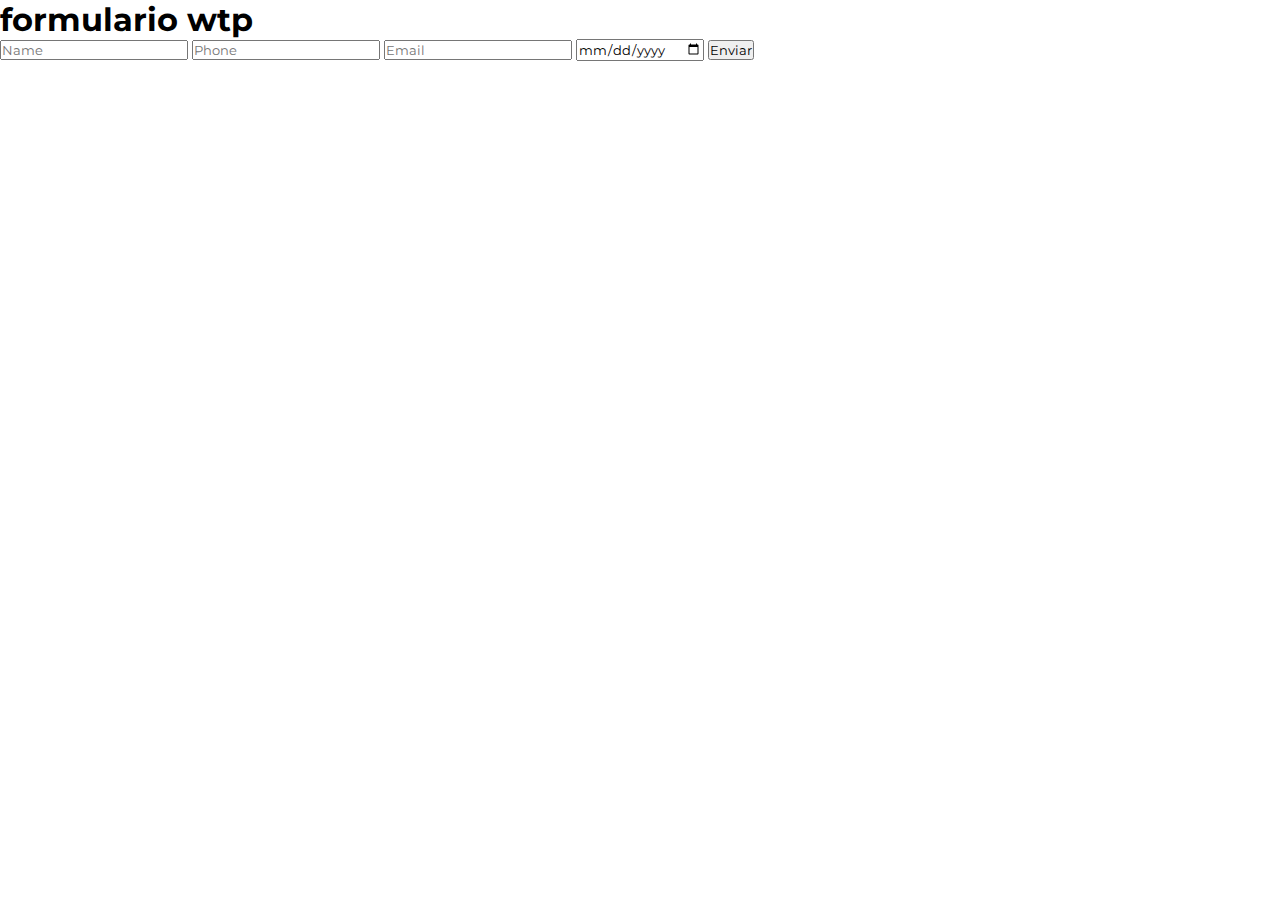
==== index.html @ 3ff848c9 "inicio" ====
<!DOCTYPE html>
<html lang="es">

<head>
    <meta charset="UTF-8">
    <meta name="viewport" content="width=device-width, initial-scale=1.0">
    <title>Envío de formulario por WhatsApp</title>
    <link href="https://fonts.googleapis.com/css2?family=Montserrat:wght@400;600&display=swap" rel="stylesheet">
    <script src="https://cdnjs.cloudflare.com/ajax/libs/jquery/3.4.1/jquery.min.js" charset="utf-8"></script>

    <link href="assets/style.css" rel="stylesheet">


    <!-- <link rel="stylesheet" href="style.css"> -->
</head>

<body>
    <h1>formulario wtp</h1>
    <form id="frm">
        <input type="text" id="name" placeholder="Name" required />
        <input type="tel" id="phone" placeholder="Phone" required />
        <input type="email" id="email" placeholder="Email" required />
        <input type="date" id="date" required />
        <button type="submit">Enviar</button>
    </form>

    <!-- <script src="whatsapp.js"></script> -->
    <script src="assets/app.js"></script>
</body>

</html>
---- assets/style.css ----
* {
    margin: 0;
    padding: 0;
    text-decoration: none;
    font-family: "Montserrat", sans-serif;
}

.register .nav-tabs .nav-link:hover {
    border: none;
}

.text-align {
    margin-top: -3%;
    margin-bottom: -9%;
    padding: 10%;
    margin-left: 30%;
}

.form-new {
    margin-right: 22%;
    margin-left: 20%;
}

.register-heading {
    margin-left: 21%;
    margin-bottom: 10%;
    color: #e9ecef;
}

.register-heading h1 {
    margin-left: 21%;
    margin-bottom: 10%;
    color: #e9ecef;
}

.register {
    background: -webkit-linear-gradient(left, #055a4f, #00c6ff);
    margin-top: 3%;
    padding: 3%;
    border-radius: 2.5rem;
}

.btnSubmit {
    width: 50%;
    border-radius: 1rem;
    padding: 1.5%;
    color: #fff;
    background-color: #03612e;
    border: none;
    cursor: pointer;
    margin-right: 6%;
    color: rgb(246, 246, 252);
    margin-top: 4%;
}

.float {
    position: fixed;
    width: 50px;
    height: 50px;
    bottom: 70px;
    right: 120px;
    color: #fff;
    border-radius: 50px;
    text-align: center;
    cursor: pointer;
    box-shadow: 2px 2px 3px #999;
}
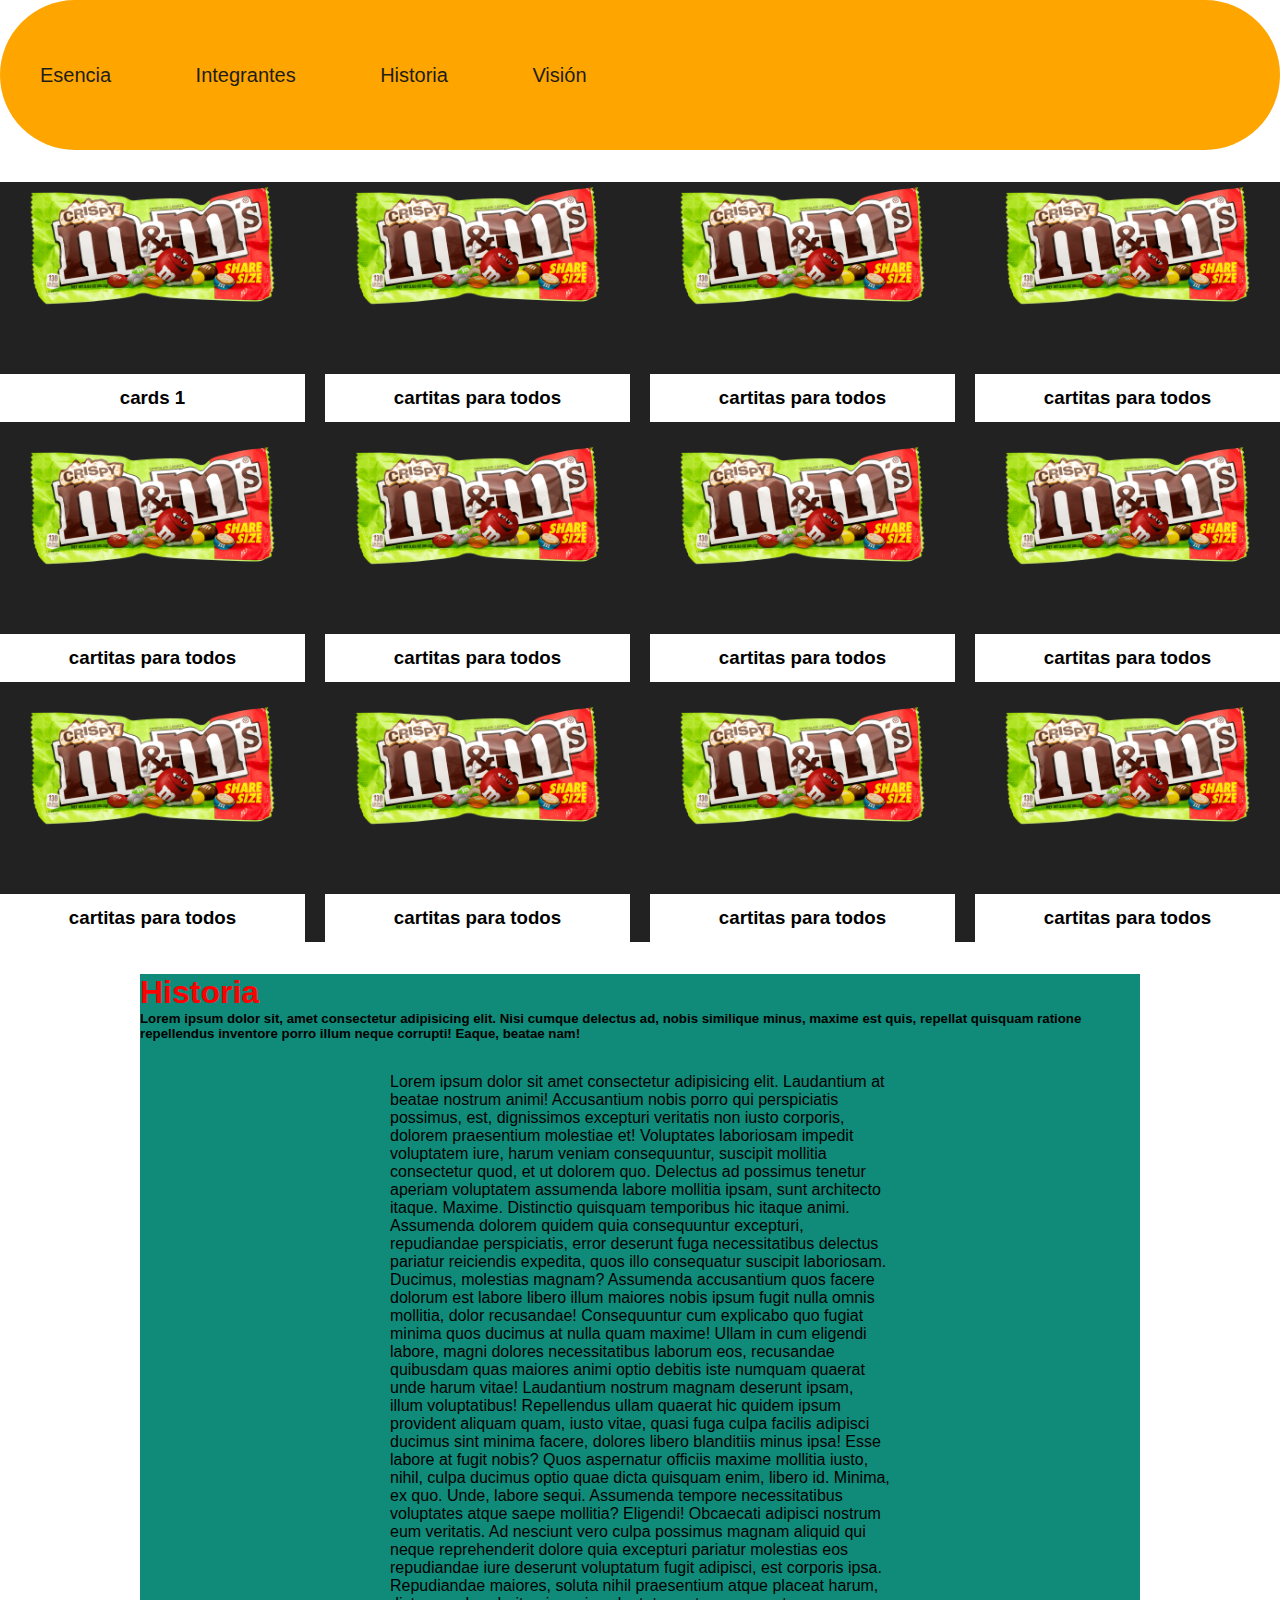
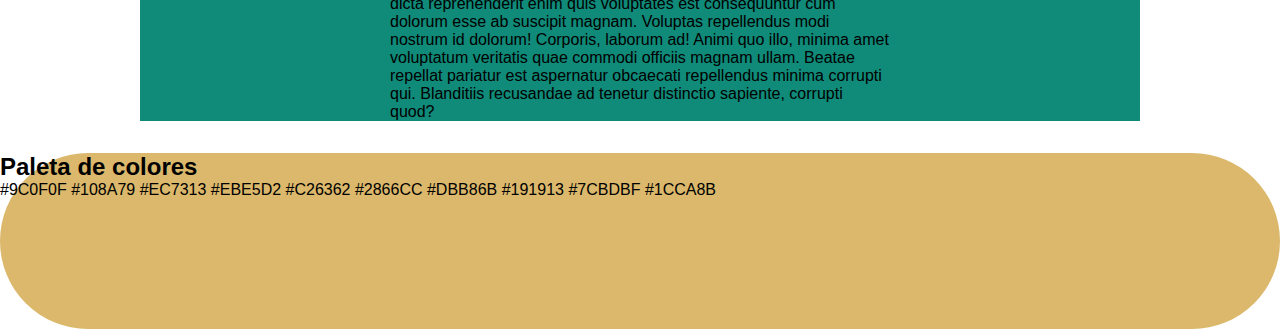
==== commit b4f6b007: "first commit" ====
--- a/index.html
+++ b/index.html
@@ -1,31 +1,104 @@
 <!DOCTYPE html>
-<html lang="es">
+<html lang="en">
 
 <head>
     <meta charset="UTF-8">
+    <meta http-equiv="X-UA-Compatible" content="IE=edge">
     <meta name="viewport" content="width=device-width, initial-scale=1.0">
-    <title>Envío de formulario por WhatsApp</title>
-    <link href="https://fonts.googleapis.com/css2?family=Montserrat:wght@400;600&display=swap" rel="stylesheet">
-    <script src="https://cdnjs.cloudflare.com/ajax/libs/jquery/3.4.1/jquery.min.js" charset="utf-8"></script>
-
-    <link href="assets/style.css" rel="stylesheet">
-
-
-    <!-- <link rel="stylesheet" href="style.css"> -->
+    <link rel="stylesheet" href="assets/style.css">
+    <title>Document</title>
 </head>
 
 <body>
-    <h1>formulario wtp</h1>
-    <form id="frm">
-        <input type="text" id="name" placeholder="Name" required />
-        <input type="tel" id="phone" placeholder="Phone" required />
-        <input type="email" id="email" placeholder="Email" required />
-        <input type="date" id="date" required />
-        <button type="submit">Enviar</button>
-    </form>
+    <header>
+        <nav>
+            <ul class="nav">
+                <li class="menu-item"><a href="#">Esencia</a></li>
+                <li class="menu-item"><a href="#">Integrantes</a></li>
+                <li class="menu-item"><a href="#">Historia</a></li>
+                <li class="menu-item"><a href="#">Visión</a></li>
+            </ul>
+        </nav>
+        <img>
+        <h5></h5>
+    </header>
+    <main>
+        <section id="catalog">
+            <article class="cards">
+                <img src="imgs/choc.png">
+                <h3>cards 1</h3>
+            </article>
+            <article class="cards">
+                <img src="imgs/choc.png">
+                <h3>cartitas para todos</h3>
+            </article>
+            <article class="cards">
+                <img src="imgs/choc.png">
+                <h3>cartitas para todos</h3>
+            </article>
+            <article class="cards">
+                <img src="imgs/choc.png">
+                <h3>cartitas para todos</h3>
+            </article>
+            <article class="cards">
+                <img src="imgs/choc.png">
+                <h3>cartitas para todos</h3>
+            </article>
+            <article class="cards">
+                <img src="imgs/choc.png">
+                <h3>cartitas para todos</h3>
+            </article>
+            <article class="cards">
+                <img src="imgs/choc.png">
+                <h3>cartitas para todos</h3>
+            </article>
+            <article class="cards">
+                <img src="imgs/choc.png">
+                <h3>cartitas para todos</h3>
+            </article>
+            <article class="cards">
+                <img src="imgs/choc.png">
+                <h3>cartitas para todos</h3>
+            </article>
+            <article class="cards">
+                <img src="imgs/choc.png">
+                <h3>cartitas para todos</h3>
+            </article>
+            <article class="cards">
+                <img src="imgs/choc.png">
+                <h3>cartitas para todos</h3>
+            </article>
+            <article class="cards">
+                <img src="imgs/choc.png">
+                <h3>cartitas para todos</h3>
+            </article>
+        </section>
+        <section id="history">
+            <article>
+                <h1>Historia</h1>
+                <h5>
+                    Lorem ipsum dolor sit, amet consectetur adipisicing elit. Nisi cumque delectus ad, nobis similique minus, maxime est quis, repellat quisquam ratione repellendus inventore porro illum neque corrupti! Eaque, beatae nam!
+                </h5>
+                <p>Lorem ipsum dolor sit amet consectetur adipisicing elit. Laudantium at beatae nostrum animi! Accusantium nobis porro qui perspiciatis possimus, est, dignissimos excepturi veritatis non iusto corporis, dolorem praesentium molestiae et!
+                    Voluptates laboriosam impedit voluptatem iure, harum veniam consequuntur, suscipit mollitia consectetur quod, et ut dolorem quo. Delectus ad possimus tenetur aperiam voluptatem assumenda labore mollitia ipsam, sunt architecto itaque.
+                    Maxime. Distinctio quisquam temporibus hic itaque animi. Assumenda dolorem quidem quia consequuntur excepturi, repudiandae perspiciatis, error deserunt fuga necessitatibus delectus pariatur reiciendis expedita, quos illo consequatur
+                    suscipit laboriosam. Ducimus, molestias magnam? Assumenda accusantium quos facere dolorum est labore libero illum maiores nobis ipsum fugit nulla omnis mollitia, dolor recusandae! Consequuntur cum explicabo quo fugiat minima quos ducimus
+                    at nulla quam maxime! Ullam in cum eligendi labore, magni dolores necessitatibus laborum eos, recusandae quibusdam quas maiores animi optio debitis iste numquam quaerat unde harum vitae! Laudantium nostrum magnam deserunt ipsam, illum
+                    voluptatibus! Repellendus ullam quaerat hic quidem ipsum provident aliquam quam, iusto vitae, quasi fuga culpa facilis adipisci ducimus sint minima facere, dolores libero blanditiis minus ipsa! Esse labore at fugit nobis? Quos aspernatur
+                    officiis maxime mollitia iusto, nihil, culpa ducimus optio quae dicta quisquam enim, libero id. Minima, ex quo. Unde, labore sequi. Assumenda tempore necessitatibus voluptates atque saepe mollitia? Eligendi! Obcaecati adipisci nostrum
+                    eum veritatis. Ad nesciunt vero culpa possimus magnam aliquid qui neque reprehenderit dolore quia excepturi pariatur molestias eos repudiandae iure deserunt voluptatum fugit adipisci, est corporis ipsa. Repudiandae maiores, soluta
+                    nihil praesentium atque placeat harum, dicta reprehenderit enim quis voluptates est consequuntur cum dolorum esse ab suscipit magnam. Voluptas repellendus modi nostrum id dolorum! Corporis, laborum ad! Animi quo illo, minima amet voluptatum
+                    veritatis quae commodi officiis magnam ullam. Beatae repellat pariatur est aspernatur obcaecati repellendus minima corrupti qui. Blanditiis recusandae ad tenetur distinctio sapiente, corrupti quod?</p>
 
-    <!-- <script src="whatsapp.js"></script> -->
-    <script src="assets/app.js"></script>
+
+            </article>
+        </section>
+    </main>
+    <footer>
+        <h2>Paleta de colores</h2>
+        <p>#9C0F0F #108A79 #EC7313 #EBE5D2 #C26362 #2866CC #DBB86B #191913 #7CBDBF #1CCA8B
+        </p>
+    </footer>
 </body>
 
 </html>--- a/assets/style.css
+++ b/assets/style.css
@@ -5,63 +5,108 @@
     font-family: "Montserrat", sans-serif;
 }
 
-.register .nav-tabs .nav-link:hover {
-    border: none;
+h1 {
+    color: red;
 }
 
-.text-align {
-    margin-top: -3%;
-    margin-bottom: -9%;
-    padding: 10%;
-    margin-left: 30%;
+header {
+    display: flex;
+    width: 100%;
+    height: 150px;
+    background-color: orange;
+    justify-content: space-between;
+    align-items: center;
+    border-radius: 20rem;
 }
 
-.form-new {
-    margin-right: 22%;
-    margin-left: 20%;
+#logo {
+    width: 25%;
 }
 
-.register-heading {
-    margin-left: 21%;
-    margin-bottom: 10%;
-    color: #e9ecef;
+nav {
+    text-decoration: none;
 }
 
-.register-heading h1 {
-    margin-left: 21%;
-    margin-bottom: 10%;
-    color: #e9ecef;
+.menu-item {
+    display: inline-flex;
+    font-size: 1.25rem;
+    padding: 1em 2em;
+    overflow: hidden;
 }
 
-.register {
-    background: -webkit-linear-gradient(left, #055a4f, #00c6ff);
-    margin-top: 3%;
-    padding: 3%;
-    border-radius: 2.5rem;
+.menu-item a {
+    text-decoration: none;
+    color: #1e1d17;
 }
 
-.btnSubmit {
-    width: 50%;
-    border-radius: 1rem;
-    padding: 1.5%;
-    color: #fff;
-    background-color: #03612e;
-    border: none;
-    cursor: pointer;
-    margin-right: 6%;
-    color: rgb(246, 246, 252);
-    margin-top: 4%;
+.menu-item a:hover {
+    text-decoration: underline;
 }
 
-.float {
-    position: fixed;
-    width: 50px;
-    height: 50px;
-    bottom: 70px;
-    right: 120px;
-    color: #fff;
-    border-radius: 50px;
+#imagen-inicial {
+    width: 100%;
+    max-height: 400px;
+}
+
+section {}
+
+#catalog {
+    display: grid;
+    background: #222;
+    width: 100%;
+    max-width: 1600px;
+    margin: 2rem auto;
+    grid-template-columns: repeat(4, 1fr);
+    grid-gap: 20px;
+}
+
+#history {
+    background: #108A79;
+    width: 100%;
+    max-width: 1000px;
+    margin: 2rem auto;
+}
+
+#history article p {
+    background: #108A79;
+    width: 50%;
+    max-width: 1000px;
+    margin: 2rem auto;
+}
+
+article img {
+    width: 91%;
+    margin-top: -17%;
+}
+
+article h3 {
+    position: absolute;
+    bottom: 0px;
+    background: white;
+    width: 100%;
+    line-height: 3rem;
+}
+
+.cards {
+    padding: auto;
+    height: 15rem;
+    position: relative;
     text-align: center;
-    cursor: pointer;
-    box-shadow: 2px 2px 3px #999;
-}+    overflow: hidden;
+}
+
+footer {
+    background-color: #DBB86B;
+    height: 11rem;
+    border-radius: 20rem;
+}
+
+
+/*  grid-template-columns: repeat(auto-fit, minmax(300px, 1fr)); use it if you dont want to use mediaqueries*/
+
+@media (max-width: 900px) {
+    #catalog {
+        grid-template-columns: repeat(1, 1fr);
+    }
+}
+
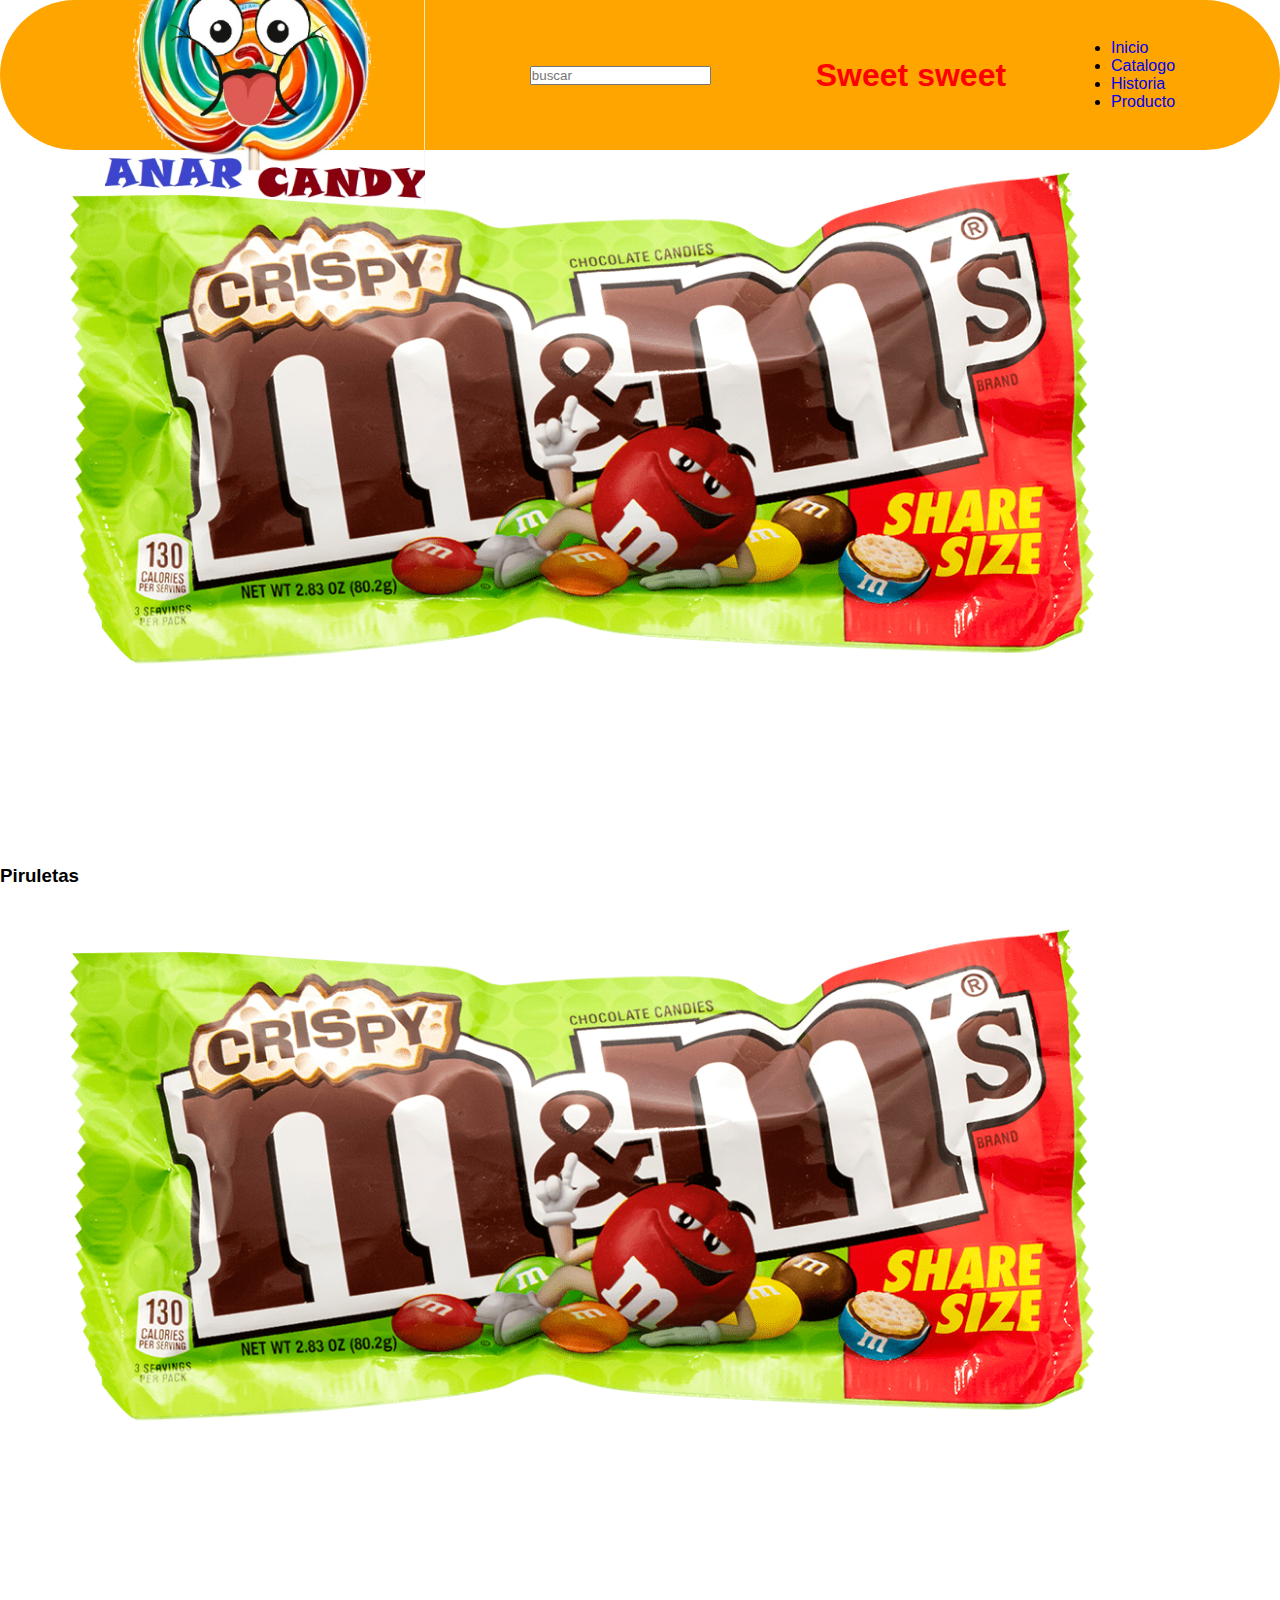
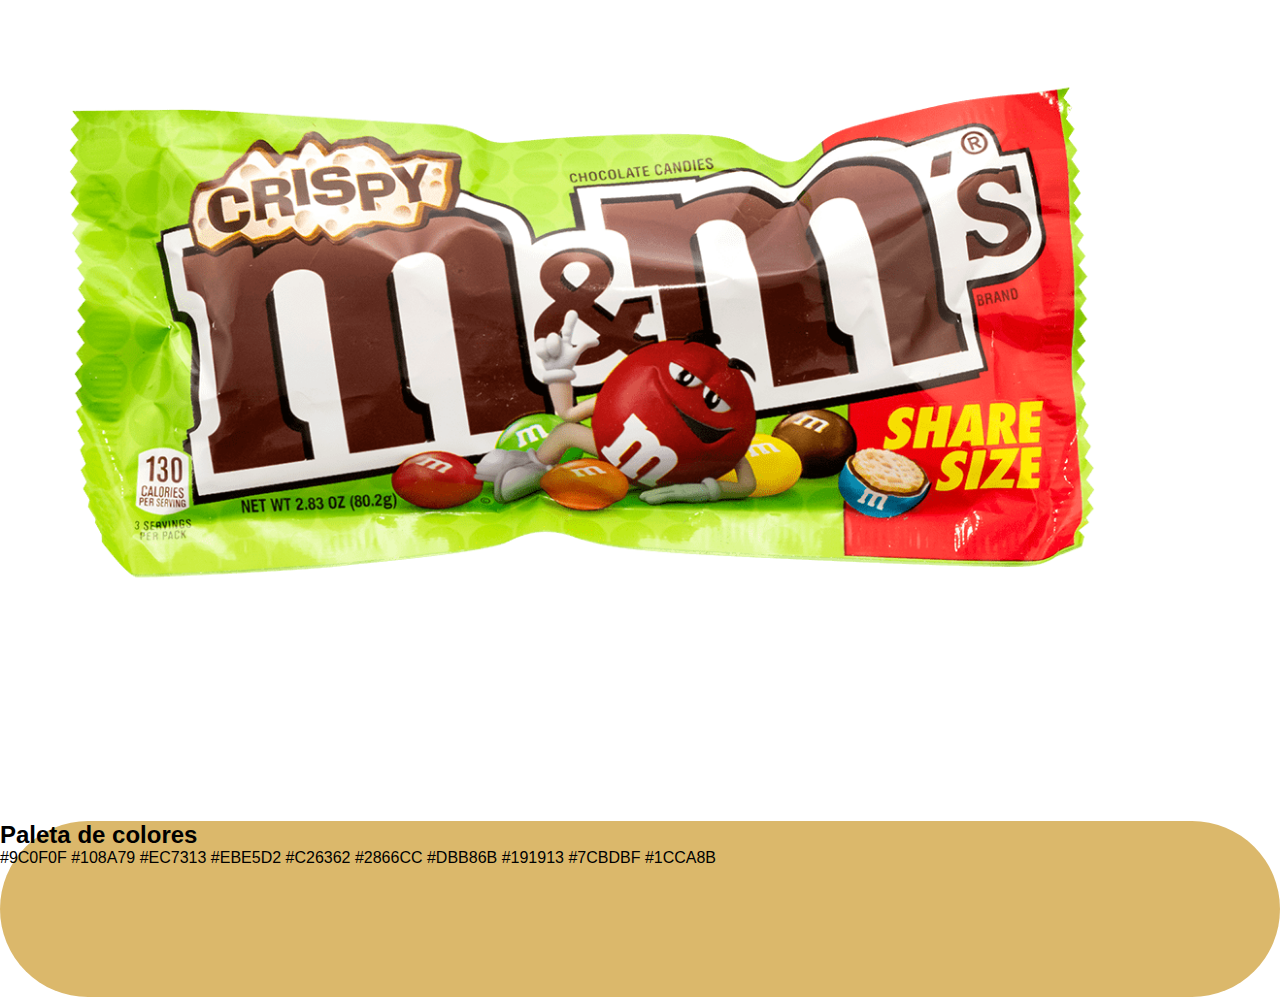
==== commit 01b8c262: "Add files via upload" ====
--- a/index.html
+++ b/index.html
@@ -1,104 +1,75 @@
-<!DOCTYPE html>
-<html lang="en">
-
-<head>
-    <meta charset="UTF-8">
-    <meta http-equiv="X-UA-Compatible" content="IE=edge">
-    <meta name="viewport" content="width=device-width, initial-scale=1.0">
-    <link rel="stylesheet" href="assets/style.css">
-    <title>Document</title>
-</head>
-
-<body>
-    <header>
-        <nav>
-            <ul class="nav">
-                <li class="menu-item"><a href="#">Esencia</a></li>
-                <li class="menu-item"><a href="#">Integrantes</a></li>
-                <li class="menu-item"><a href="#">Historia</a></li>
-                <li class="menu-item"><a href="#">Visión</a></li>
-            </ul>
-        </nav>
-        <img>
-        <h5></h5>
-    </header>
-    <main>
-        <section id="catalog">
-            <article class="cards">
-                <img src="imgs/choc.png">
-                <h3>cards 1</h3>
-            </article>
-            <article class="cards">
-                <img src="imgs/choc.png">
-                <h3>cartitas para todos</h3>
-            </article>
-            <article class="cards">
-                <img src="imgs/choc.png">
-                <h3>cartitas para todos</h3>
-            </article>
-            <article class="cards">
-                <img src="imgs/choc.png">
-                <h3>cartitas para todos</h3>
-            </article>
-            <article class="cards">
-                <img src="imgs/choc.png">
-                <h3>cartitas para todos</h3>
-            </article>
-            <article class="cards">
-                <img src="imgs/choc.png">
-                <h3>cartitas para todos</h3>
-            </article>
-            <article class="cards">
-                <img src="imgs/choc.png">
-                <h3>cartitas para todos</h3>
-            </article>
-            <article class="cards">
-                <img src="imgs/choc.png">
-                <h3>cartitas para todos</h3>
-            </article>
-            <article class="cards">
-                <img src="imgs/choc.png">
-                <h3>cartitas para todos</h3>
-            </article>
-            <article class="cards">
-                <img src="imgs/choc.png">
-                <h3>cartitas para todos</h3>
-            </article>
-            <article class="cards">
-                <img src="imgs/choc.png">
-                <h3>cartitas para todos</h3>
-            </article>
-            <article class="cards">
-                <img src="imgs/choc.png">
-                <h3>cartitas para todos</h3>
-            </article>
-        </section>
-        <section id="history">
-            <article>
-                <h1>Historia</h1>
-                <h5>
-                    Lorem ipsum dolor sit, amet consectetur adipisicing elit. Nisi cumque delectus ad, nobis similique minus, maxime est quis, repellat quisquam ratione repellendus inventore porro illum neque corrupti! Eaque, beatae nam!
-                </h5>
-                <p>Lorem ipsum dolor sit amet consectetur adipisicing elit. Laudantium at beatae nostrum animi! Accusantium nobis porro qui perspiciatis possimus, est, dignissimos excepturi veritatis non iusto corporis, dolorem praesentium molestiae et!
-                    Voluptates laboriosam impedit voluptatem iure, harum veniam consequuntur, suscipit mollitia consectetur quod, et ut dolorem quo. Delectus ad possimus tenetur aperiam voluptatem assumenda labore mollitia ipsam, sunt architecto itaque.
-                    Maxime. Distinctio quisquam temporibus hic itaque animi. Assumenda dolorem quidem quia consequuntur excepturi, repudiandae perspiciatis, error deserunt fuga necessitatibus delectus pariatur reiciendis expedita, quos illo consequatur
-                    suscipit laboriosam. Ducimus, molestias magnam? Assumenda accusantium quos facere dolorum est labore libero illum maiores nobis ipsum fugit nulla omnis mollitia, dolor recusandae! Consequuntur cum explicabo quo fugiat minima quos ducimus
-                    at nulla quam maxime! Ullam in cum eligendi labore, magni dolores necessitatibus laborum eos, recusandae quibusdam quas maiores animi optio debitis iste numquam quaerat unde harum vitae! Laudantium nostrum magnam deserunt ipsam, illum
-                    voluptatibus! Repellendus ullam quaerat hic quidem ipsum provident aliquam quam, iusto vitae, quasi fuga culpa facilis adipisci ducimus sint minima facere, dolores libero blanditiis minus ipsa! Esse labore at fugit nobis? Quos aspernatur
-                    officiis maxime mollitia iusto, nihil, culpa ducimus optio quae dicta quisquam enim, libero id. Minima, ex quo. Unde, labore sequi. Assumenda tempore necessitatibus voluptates atque saepe mollitia? Eligendi! Obcaecati adipisci nostrum
-                    eum veritatis. Ad nesciunt vero culpa possimus magnam aliquid qui neque reprehenderit dolore quia excepturi pariatur molestias eos repudiandae iure deserunt voluptatum fugit adipisci, est corporis ipsa. Repudiandae maiores, soluta
-                    nihil praesentium atque placeat harum, dicta reprehenderit enim quis voluptates est consequuntur cum dolorum esse ab suscipit magnam. Voluptas repellendus modi nostrum id dolorum! Corporis, laborum ad! Animi quo illo, minima amet voluptatum
-                    veritatis quae commodi officiis magnam ullam. Beatae repellat pariatur est aspernatur obcaecati repellendus minima corrupti qui. Blanditiis recusandae ad tenetur distinctio sapiente, corrupti quod?</p>
-
-
-            </article>
-        </section>
-    </main>
-    <footer>
-        <h2>Paleta de colores</h2>
-        <p>#9C0F0F #108A79 #EC7313 #EBE5D2 #C26362 #2866CC #DBB86B #191913 #7CBDBF #1CCA8B
-        </p>
-    </footer>
-</body>
-
+<!DOCTYPE html>
+<html lang="es">
+
+<head>
+    <meta charset="UTF-8">
+    <meta http-equiv="X-UA-Compatible" content="IE=edge">
+    <meta name="viewport" content="width=device-width, initial-scale=1.0">
+    <!-- Material Icon CDN -->
+    <link href="https://fonts.googleapis.com/icon?family=Material+Icons" rel="stylesheet">
+    <link rel="stylesheet" href="assets/style.css">
+    <title>inicio</title>
+</head>
+
+<body>
+    <header>
+        <div class="soy_curva_up"></div>
+        <img src="imgs/anarcandi_logo.png" id="logo" alt="logo">
+        <input type="text" placeholder="buscar" id="buscar">
+        <h1 id="titulo">Sweet sweet</h1>
+        <nav class="navbar">
+            <ul class="nav-menu">
+                <li class="nav-item"><a class="nav-link" href="#">Inicio</ class="nav-link"></li>
+                <li class="nav-item"><a class="nav-link"  href="#">Catalogo</a></li>
+                <li class="nav-item"><a href="#" class="nav-link">Historia</a></li>
+                <li class="nav-item"><a href="#" class="nav-link">Producto</a></li>
+            </ul>
+            <div class="hamburger">
+                <span class="bar"></span>
+                <span class="bar"></span>
+                <span class="bar"></span>
+            </div>
+        </nav>
+
+        <div class="soy_curva_down"></div>
+    </header>
+    <main>
+
+        <section id="banner1">
+            <div class="soy_curva_banner_top"></div>
+            <article class="cards-inicio">
+                <h3>Caramelos</h3>
+                <img src="imgs/choc.png">
+
+            </article>
+            <div class="soy_curva_banner_down"></div>
+        </section>
+
+        <section id="banner2">
+            <div class="soy_curva_banner_top"></div>
+            <article class="cards-inicio">
+                <h3>Chocolates de Sant-Jordi</h3>
+                <img src="imgs/choc.png">
+
+            </article>
+            <div class="soy_curva_banner_down"></div>
+        </section>
+        <section id="banner3">
+            <div class="soy_curva_banner_top"></div>
+            <article class="cards-inicio">
+                <h3> Piruletas</h3>
+                <img src="imgs/choc.png">
+            </article>
+            <div class="soy_curva_banner_down"></div>
+        </section>
+
+    </main>
+    <footer>
+        <h2>Paleta de colores</h2>
+        <p>#9C0F0F #108A79 #EC7313 #EBE5D2 #C26362 #2866CC #DBB86B #191913 #7CBDBF #1CCA8B
+        </p>
+    </footer>
+    <script src="assets/app.js"></script>
+</body>
+
 </html>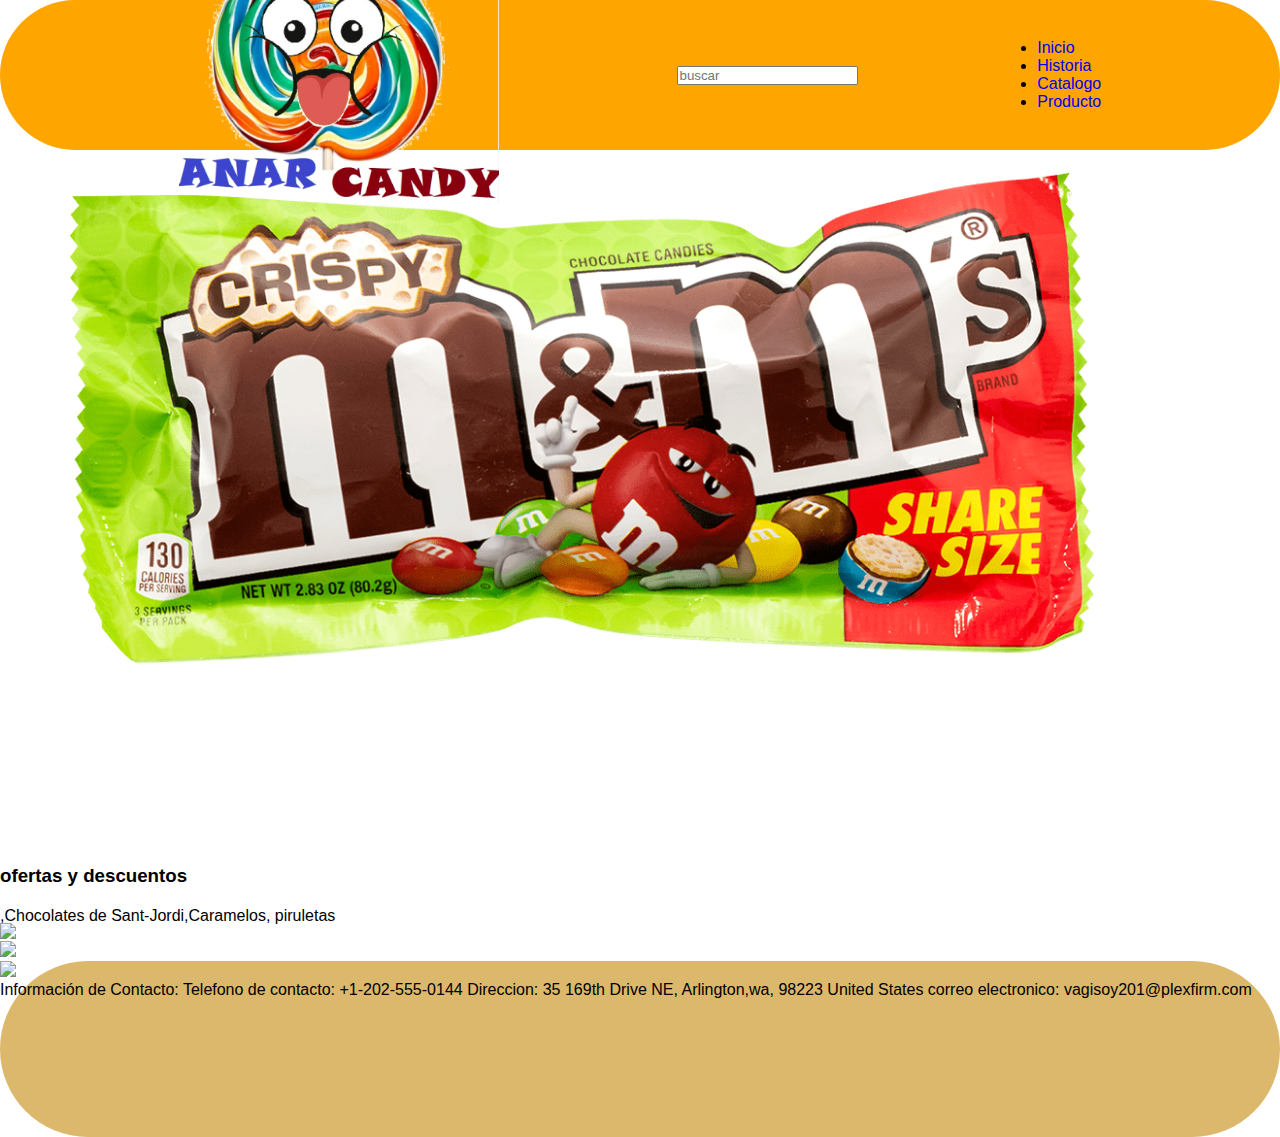
==== commit e10fb844: "Add files via upload" ====
--- a/index.html
+++ b/index.html
@@ -16,12 +16,12 @@
         <div class="soy_curva_up"></div>
         <img src="imgs/anarcandi_logo.png" id="logo" alt="logo">
         <input type="text" placeholder="buscar" id="buscar">
-        <h1 id="titulo">Sweet sweet</h1>
+
         <nav class="navbar">
             <ul class="nav-menu">
-                <li class="nav-item"><a class="nav-link" href="#">Inicio</ class="nav-link"></li>
-                <li class="nav-item"><a class="nav-link"  href="#">Catalogo</a></li>
+                <li class="nav-item"><a class="nav-link active" href="#">Inicio </li>
                 <li class="nav-item"><a href="#" class="nav-link">Historia</a></li>
+                <li class="nav-item"><a class="nav-link" href="#">Catalogo</a></li>
                 <li class="nav-item"><a href="#" class="nav-link">Producto</a></li>
             </ul>
             <div class="hamburger">
@@ -38,7 +38,7 @@
         <section id="banner1">
             <div class="soy_curva_banner_top"></div>
             <article class="cards-inicio">
-                <h3>Caramelos</h3>
+                <h3>Banner</h3>
                 <img src="imgs/choc.png">
 
             </article>
@@ -48,8 +48,9 @@
         <section id="banner2">
             <div class="soy_curva_banner_top"></div>
             <article class="cards-inicio">
-                <h3>Chocolates de Sant-Jordi</h3>
-                <img src="imgs/choc.png">
+                <h3> Nuestros productos estrella</h3>
+                <p>,Chocolates de Sant-Jordi,Caramelos, piruletas</p>
+                <img src="imgs/section2.jpeg">
 
             </article>
             <div class="soy_curva_banner_down"></div>
@@ -57,17 +58,22 @@
         <section id="banner3">
             <div class="soy_curva_banner_top"></div>
             <article class="cards-inicio">
-                <h3> Piruletas</h3>
-                <img src="imgs/choc.png">
+                <h3> ofertas y descuentos</h3>
+                <img src="imgs/section3.jpeg">
             </article>
             <div class="soy_curva_banner_down"></div>
         </section>
 
     </main>
     <footer>
-        <h2>Paleta de colores</h2>
-        <p>#9C0F0F #108A79 #EC7313 #EBE5D2 #C26362 #2866CC #DBB86B #191913 #7CBDBF #1CCA8B
+        <div class="soy_curva_up"></div>
+        <img src="imgs/whatsapp.png" width="12%">
+        <br>
+        <p>
+            Información de Contacto: Telefono de contacto: +1-202-555-0144 Direccion: 35 169th Drive NE, Arlington,wa, 98223 United States correo electronico: vagisoy201@plexfirm.com
+
         </p>
+        <div class="soy_curva_down"></div>
     </footer>
     <script src="assets/app.js"></script>
 </body>
